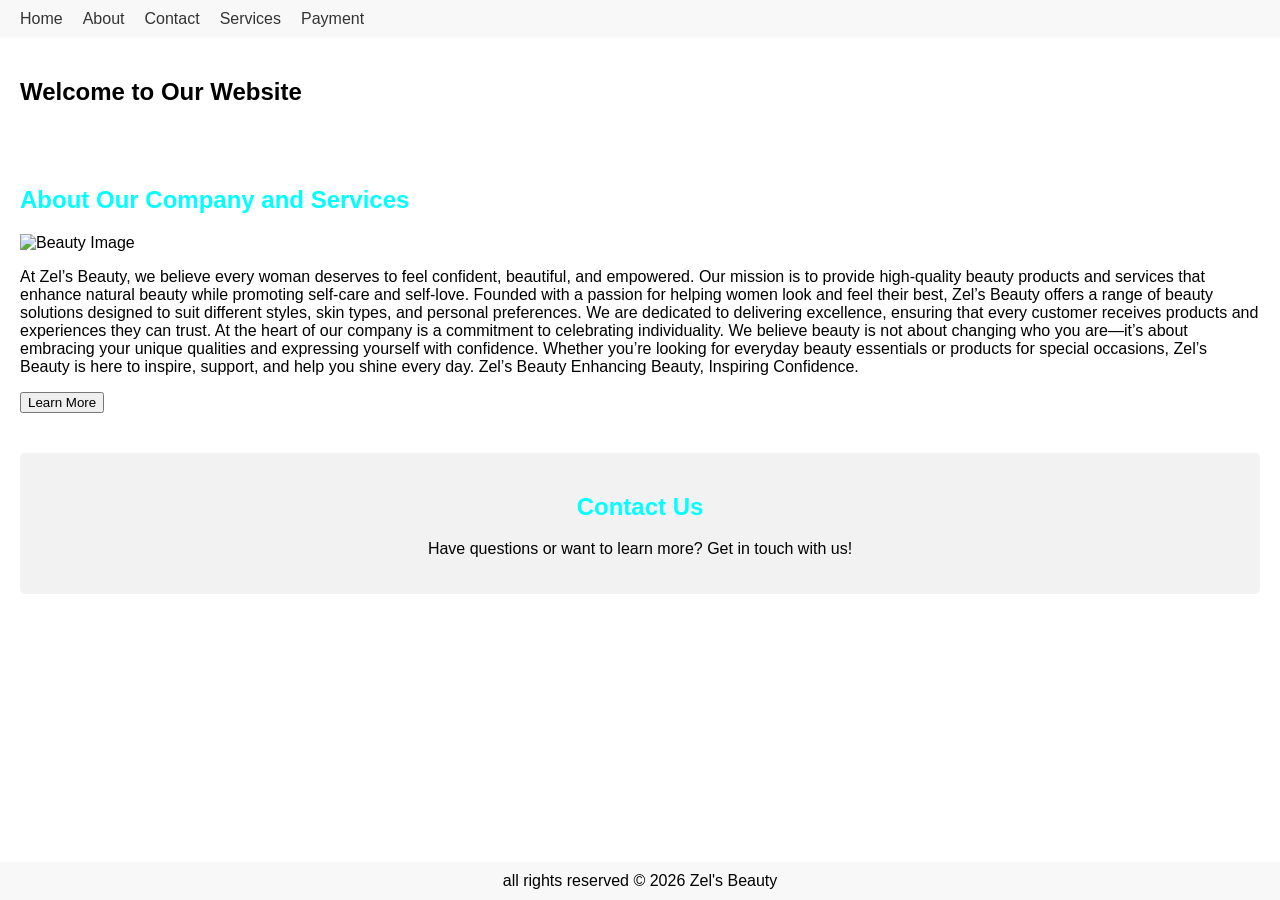
==== index.html @ 4cf9c853 "Add files via upload" ====
<!DOCTYPE html>
<html lang="en">
<head>
    <meta charset="UTF-8">
    <meta name="viewport" content="width=device-width, initial-scale=1.0">
    <title>Document</title>
    <style>
        body {
            font-family: Arial, sans-serif;
            margin: 0;
            padding: 0;
        }

        header {
            background-color: #f8f8f8;
            padding: 10px 20px;
        }

        nav ul {
            list-style-type: none;
            margin: 0;
            padding: 0;
            display: flex;
        }

        nav ul li {
            margin-right: 20px;
        }

        nav ul li a {
            text-decoration: none;
            color: #333;
        }

        section {
            padding: 20px;
        }

        footer {
            background-color: #f8f8f8;
            text-align: center;
            padding: 10px 0;
            position: fixed;
            width: 100%;
            bottom: 0;
        }
        </style>
</head>
<body>
    <header>
        <nav>
            <ul>
                <li><a href="/index.html">Home</a></li>
                <li><a href="/About.html">About</a></li>
                <li><a href="/Contact.html">Contact</a></li>
                <li><a href="/Service.html">Services</a></li>
                <li><a href="/Payment.html">Payment</a></li>
            </ul>
            
        </nav>
        <link rel="stylesheet" href="index.css">
    </header>
    

    <section>
        <div>
<h1>Welcome to Our Website</h1>
        </div>
    </section>

    <section>
<div>
<h2>About Our Company and Services</h2>
<img src="/images/zelcompany.jpg " alt="Beauty Image" width="100" height="100">
<p>At Zel’s Beauty, we believe every woman deserves to feel confident, beautiful, and empowered. Our mission is to provide high-quality beauty products and services that enhance natural beauty while promoting self-care and self-love.
Founded with a passion for helping women look and feel their best, Zel’s Beauty offers a range of beauty solutions designed to suit different styles, skin types, and personal preferences. We are dedicated to delivering excellence, ensuring that every customer receives products and experiences they can trust.
At the heart of our company is a commitment to celebrating individuality. We believe beauty is not about changing who you are—it’s about embracing your unique qualities and expressing yourself with confidence.
Whether you’re looking for everyday beauty essentials or products for special occasions, Zel’s Beauty is here to inspire, support, and help you shine every day.
Zel’s Beauty  Enhancing Beauty, Inspiring Confidence.
</p>
<button>Learn More</button>
</div>

    </section>

    <section>
        <div class="Contact">
            <h2>Contact Us</h2>
            <p>Have questions or want to learn more? Get in touch with us!</p>
        </div>
    </section>
</body>

<footer>
all rights reserved &copy; 2026 Zel's Beauty
</footer>
</html>
---- index.css ----
h2{
color:aqua
}

.Contact {
    background-color: #f2f2f2;
    padding: 20px;
    border-radius: 5px;
    text-align: center;
}
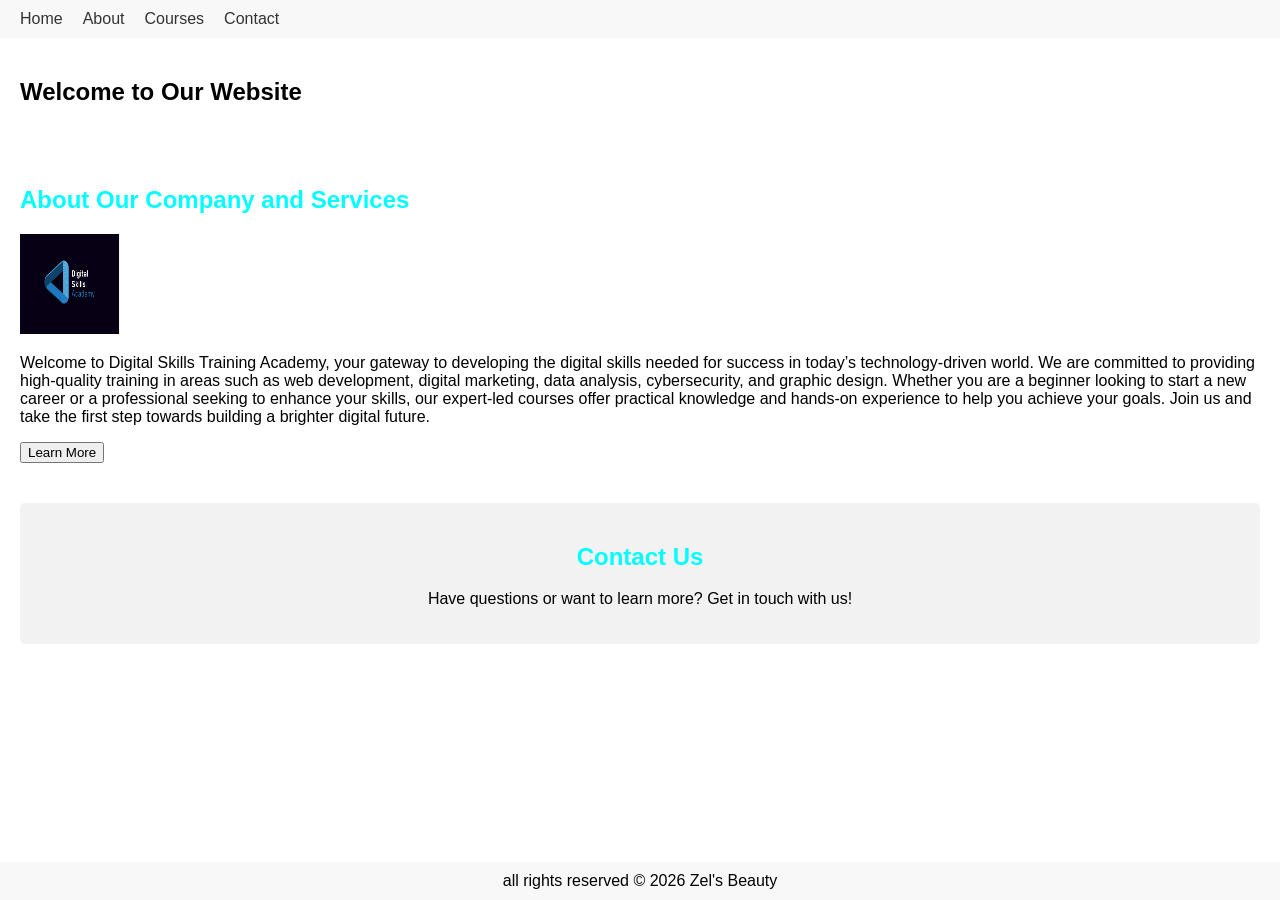
==== commit 92a4c835: "Add files via upload" ====
--- a/index.html
+++ b/index.html
@@ -52,9 +52,9 @@
             <ul>
                 <li><a href="/index.html">Home</a></li>
                 <li><a href="/About.html">About</a></li>
+                <li><a href="/Courses.html">Courses</a></li>
                 <li><a href="/Contact.html">Contact</a></li>
-                <li><a href="/Service.html">Services</a></li>
-                <li><a href="/Payment.html">Payment</a></li>
+                
             </ul>
             
         </nav>
@@ -71,12 +71,9 @@
     <section>
 <div>
 <h2>About Our Company and Services</h2>
-<img src="/images/zelcompany.jpg " alt="Beauty Image" width="100" height="100">
-<p>At Zel’s Beauty, we believe every woman deserves to feel confident, beautiful, and empowered. Our mission is to provide high-quality beauty products and services that enhance natural beauty while promoting self-care and self-love.
-Founded with a passion for helping women look and feel their best, Zel’s Beauty offers a range of beauty solutions designed to suit different styles, skin types, and personal preferences. We are dedicated to delivering excellence, ensuring that every customer receives products and experiences they can trust.
-At the heart of our company is a commitment to celebrating individuality. We believe beauty is not about changing who you are—it’s about embracing your unique qualities and expressing yourself with confidence.
-Whether you’re looking for everyday beauty essentials or products for special occasions, Zel’s Beauty is here to inspire, support, and help you shine every day.
-Zel’s Beauty  Enhancing Beauty, Inspiring Confidence.
+<img src="/images/DSA_logo.jpg" alt="Academy" width="100" height="100">
+<p>
+    Welcome to Digital Skills Training Academy, your gateway to developing the digital skills needed for success in today’s technology-driven world. We are committed to providing high-quality training in areas such as web development, digital marketing, data analysis, cybersecurity, and graphic design. Whether you are a beginner looking to start a new career or a professional seeking to enhance your skills, our expert-led courses offer practical knowledge and hands-on experience to help you achieve your goals. Join us and take the first step towards building a brighter digital future.
 </p>
 <button>Learn More</button>
 </div>
